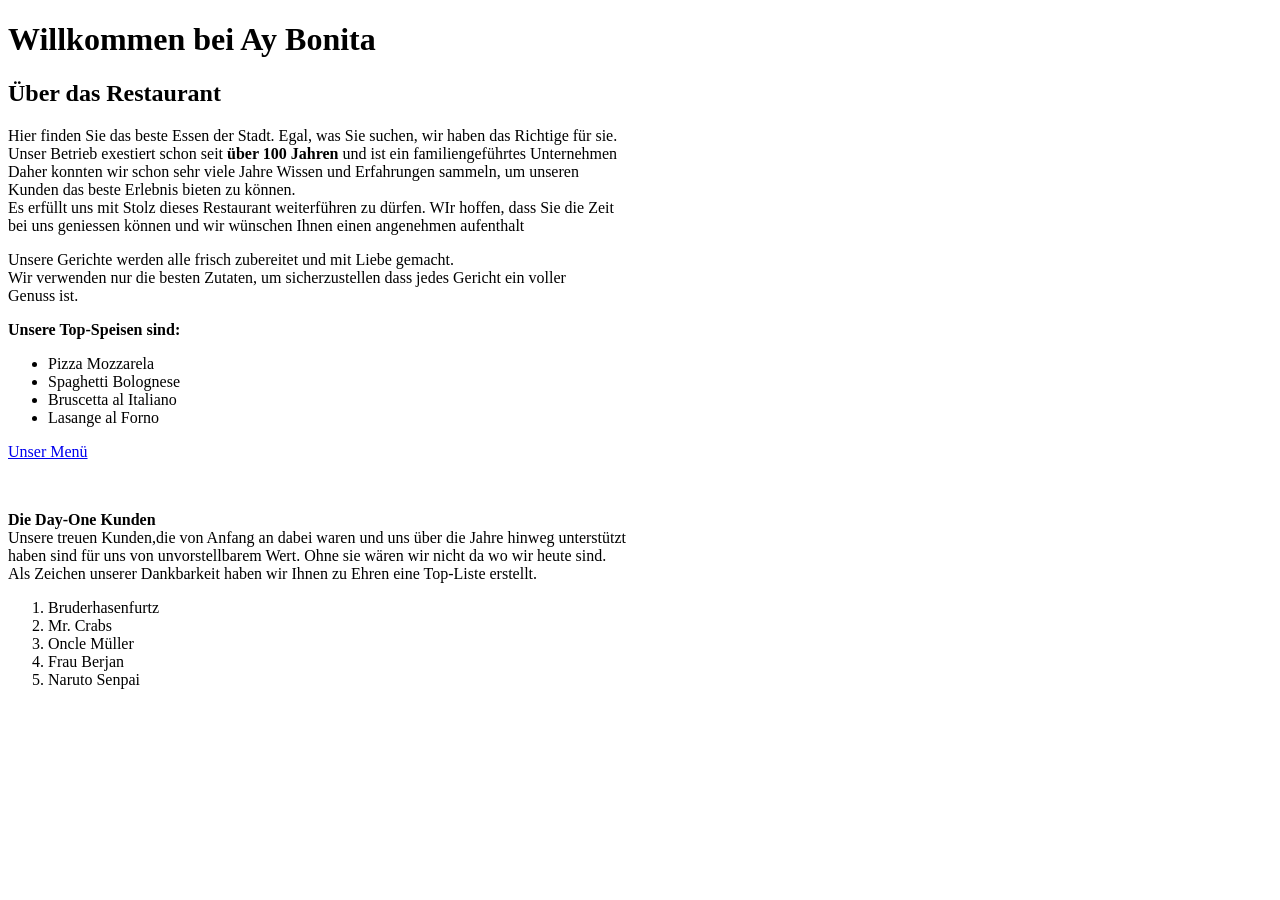
==== index.html @ afe0fb14 "Restaurant Ay Bonita Version 1" ====
<!DOCTYPE html>
<html lang="en">

<head>
    <meta charset="UTF-8">
    <meta name="viewport" content="width=device-width, initial-scale=1.0">
    <title>Ay Bonita</title>
</head>

<body>
    <h1>Willkommen bei Ay Bonita</h1>
    <h2>Über das Restaurant</h2>
    <p>
        Hier finden Sie das beste Essen der Stadt. Egal, was Sie suchen, wir haben das Richtige für sie.
        <br>Unser Betrieb exestiert schon seit <strong>über 100 Jahren</strong> und ist ein familiengeführtes Unternehmen
        <br>Daher konnten wir schon sehr viele Jahre Wissen und Erfahrungen sammeln, um unseren
        <br>Kunden das beste Erlebnis bieten zu können.
        <br>Es erfüllt uns mit Stolz dieses Restaurant weiterführen zu dürfen. WIr hoffen, dass Sie die Zeit
        <br> bei uns geniessen können und wir wünschen Ihnen einen angenehmen aufenthalt
    </p>
    <p>
        Unsere Gerichte werden alle frisch zubereitet und mit Liebe gemacht.
        <br>Wir verwenden nur die besten Zutaten, um sicherzustellen dass jedes Gericht ein voller
        <br> Genuss ist.
    </p>
    <p>
        <strong>Unsere Top-Speisen sind:</strong>
        <ul>
            <li>Pizza Mozzarela</li>
            <li>Spaghetti Bolognese</li>
            <li>Bruscetta al Italiano</li>
            <li>Lasange al Forno</li>
        </ul>
        <a href="menü.html">Unser Menü</a>
    </p>
    <br>
    <p>
        <strong>Die Day-One Kunden</strong>
        <br>Unsere treuen Kunden,die von Anfang an dabei waren und uns über die Jahre hinweg unterstützt
        <br>haben sind für uns von unvorstellbarem Wert. Ohne sie wären wir nicht da wo wir heute sind.
        <br>Als Zeichen unserer Dankbarkeit haben wir Ihnen zu Ehren eine Top-Liste erstellt.
        <ol>
            <li>Bruderhasenfurtz</li>
            <li>Mr. Crabs</li>
            <li>Oncle Müller</li>
            <li>Frau Berjan</li>
            <li>Naruto Senpai</li>

        </ol>


    </p>

</body>

</html>
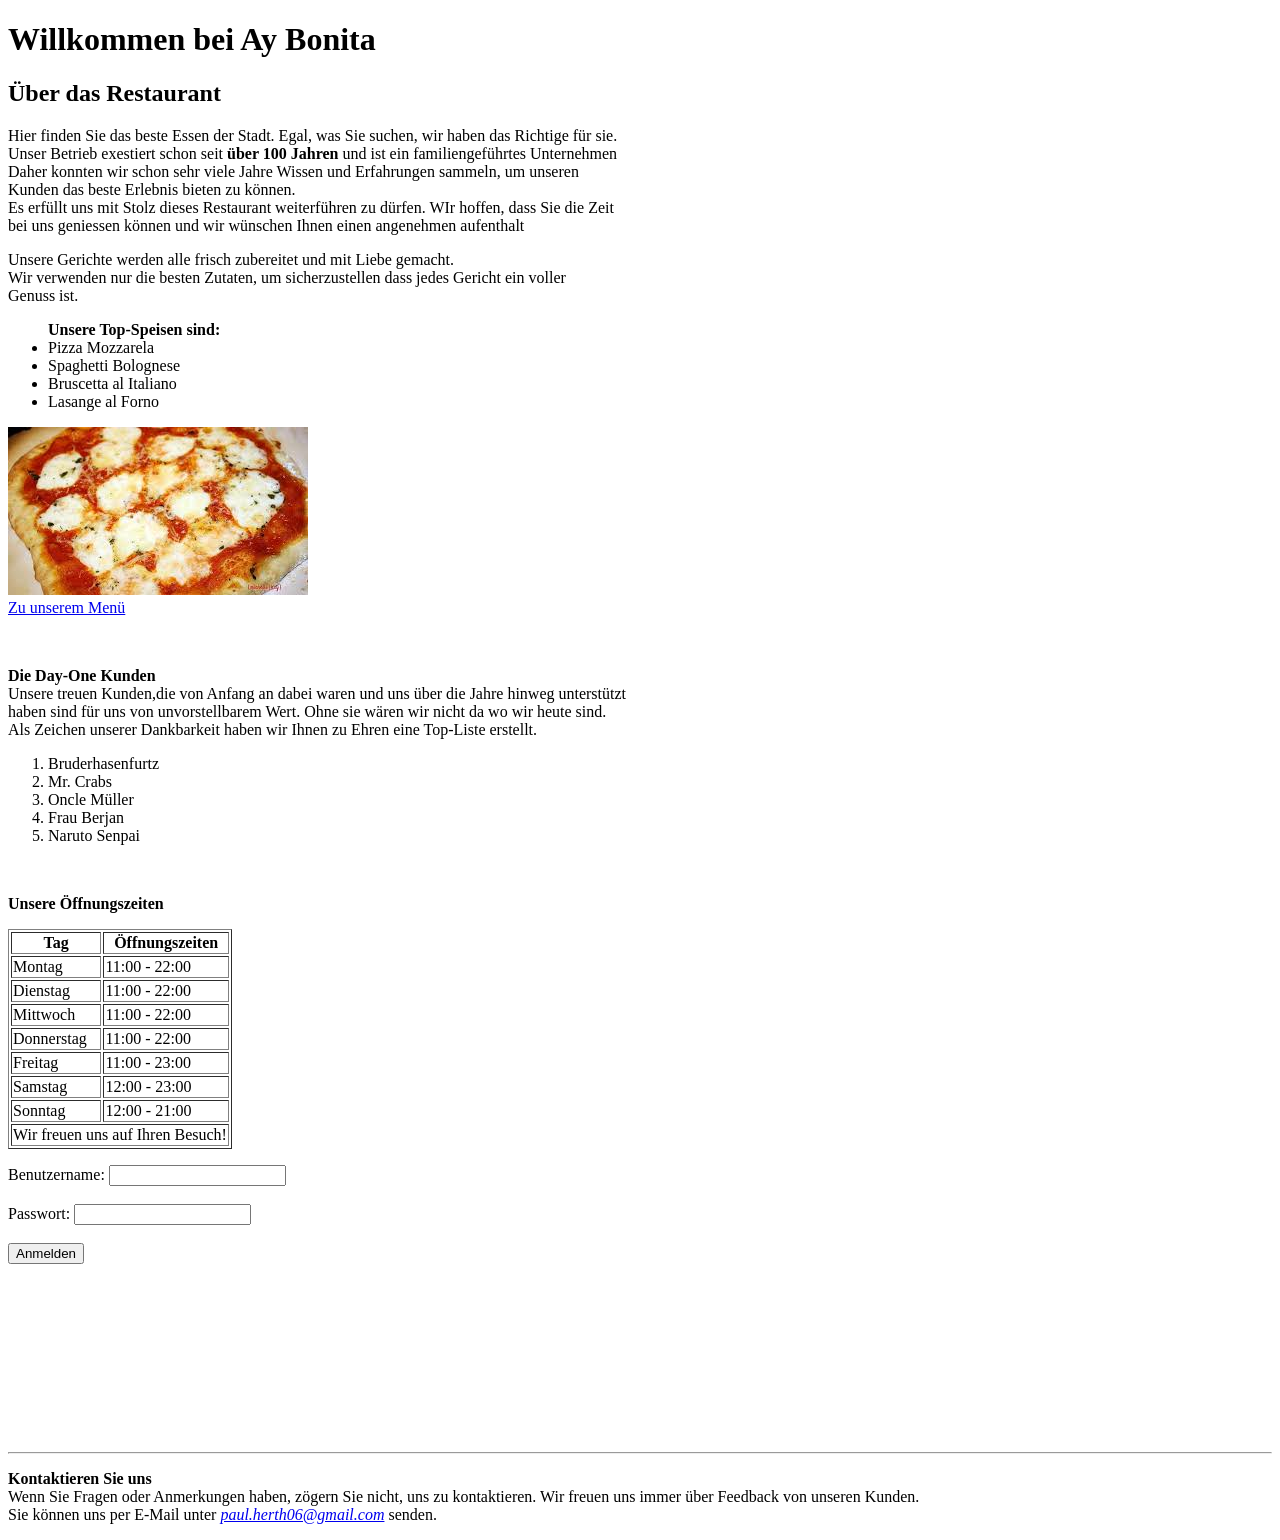
==== commit 9f05f8b0: "Ay Bonita Anmeldung" ====
--- a/index.html
+++ b/index.html
@@ -1,5 +1,5 @@
 <!DOCTYPE html>
-<html lang="en">
+<html lang="de">
 
 <head>
     <meta charset="UTF-8">
@@ -18,20 +18,20 @@
         <br>Es erfüllt uns mit Stolz dieses Restaurant weiterführen zu dürfen. WIr hoffen, dass Sie die Zeit
         <br> bei uns geniessen können und wir wünschen Ihnen einen angenehmen aufenthalt
     </p>
-    <p>
-        Unsere Gerichte werden alle frisch zubereitet und mit Liebe gemacht.
-        <br>Wir verwenden nur die besten Zutaten, um sicherzustellen dass jedes Gericht ein voller
-        <br> Genuss ist.
+    Unsere Gerichte werden alle frisch zubereitet und mit Liebe gemacht. <br>Wir verwenden nur die besten Zutaten, um sicherzustellen dass jedes Gericht ein voller
+    <br> Genuss ist.
     </p>
     <p>
-        <strong>Unsere Top-Speisen sind:</strong>
-        <ul>
+
+        <ul><strong>Unsere Top-Speisen sind:</strong>
             <li>Pizza Mozzarela</li>
             <li>Spaghetti Bolognese</li>
             <li>Bruscetta al Italiano</li>
             <li>Lasange al Forno</li>
         </ul>
-        <a href="menü.html">Unser Menü</a>
+        <img src="[data-uri]"
+            alt="Eine Pizza">
+        <br><a href="menü.html" target="_blank">Zu unserem Menü</a>
     </p>
     <br>
     <p>
@@ -47,10 +47,81 @@
             <li>Naruto Senpai</li>
 
         </ol>
+    </p>
+    <br>
+    <p>
+        <strong>Unsere Öffnungszeiten</strong>
+        <table border="1">
+            <thead>
+                <tr>
+                    <th>Tag</th>
+                    <th>Öffnungszeiten</th>
+                </tr>
+            </thead>
+            <tbody>
+                <tr>
+                    <td>Montag</td>
+                    <td>11:00 - 22:00</td>
+                </tr>
 
-
+                <tr>
+                    <td>Dienstag</td>
+                    <td>11:00 - 22:00</td>
+                </tr>
+                <tr>
+                    <td>Mittwoch</td>
+                    <td>11:00 - 22:00</td>
+                </tr>
+                <tr>
+                    <td>Donnerstag</td>
+                    <td>11:00 - 22:00</td>
+                </tr>
+                <tr>
+                    <td>Freitag</td>
+                    <td>11:00 - 23:00</td>
+                </tr>
+                <tr>
+                    <td>Samstag</td>
+                    <td>12:00 - 23:00</td>
+                </tr>
+                <tr>
+                    <td>Sonntag</td>
+                    <td>12:00 - 21:00</td>
+                </tr>
+            </tbody>
+            <tfoot>
+                <tr>
+                    <td colspan="2">Wir freuen uns auf Ihren Besuch!</td>
+                </tr>
+            </tfoot>
+        </table>
     </p>
-
+    <form action="" method="get">
+        <label for="Benutzername">Benutzername:</label>
+        <input id="Benutzername" name="Benutzername" type="text">
+        <br>
+        <br>
+        <label for="">Passwort:</label>
+        <input id="Passwort" name="Passwort" type="password">
+        <br>
+        <br>
+        <input type="submit" value="Anmelden">
+    </form>
+    <br>
+    <br>
+    <br>
+    <br>
+    <br>
+    <br>
+    <br>
+    <br>
+    <br>
+    <br>
+    <hr>
+    <p>
+        <strong>Kontaktieren Sie uns</strong>
+        <br>Wenn Sie Fragen oder Anmerkungen haben, zögern Sie nicht, uns zu kontaktieren. Wir freuen uns immer über Feedback von unseren Kunden.
+        <br>Sie können uns per E-Mail unter <a href="mailto:paul.herth06@gmail.com"><em>paul.herth06@gmail.com</em></a> senden.
 </body>
 
 </html>
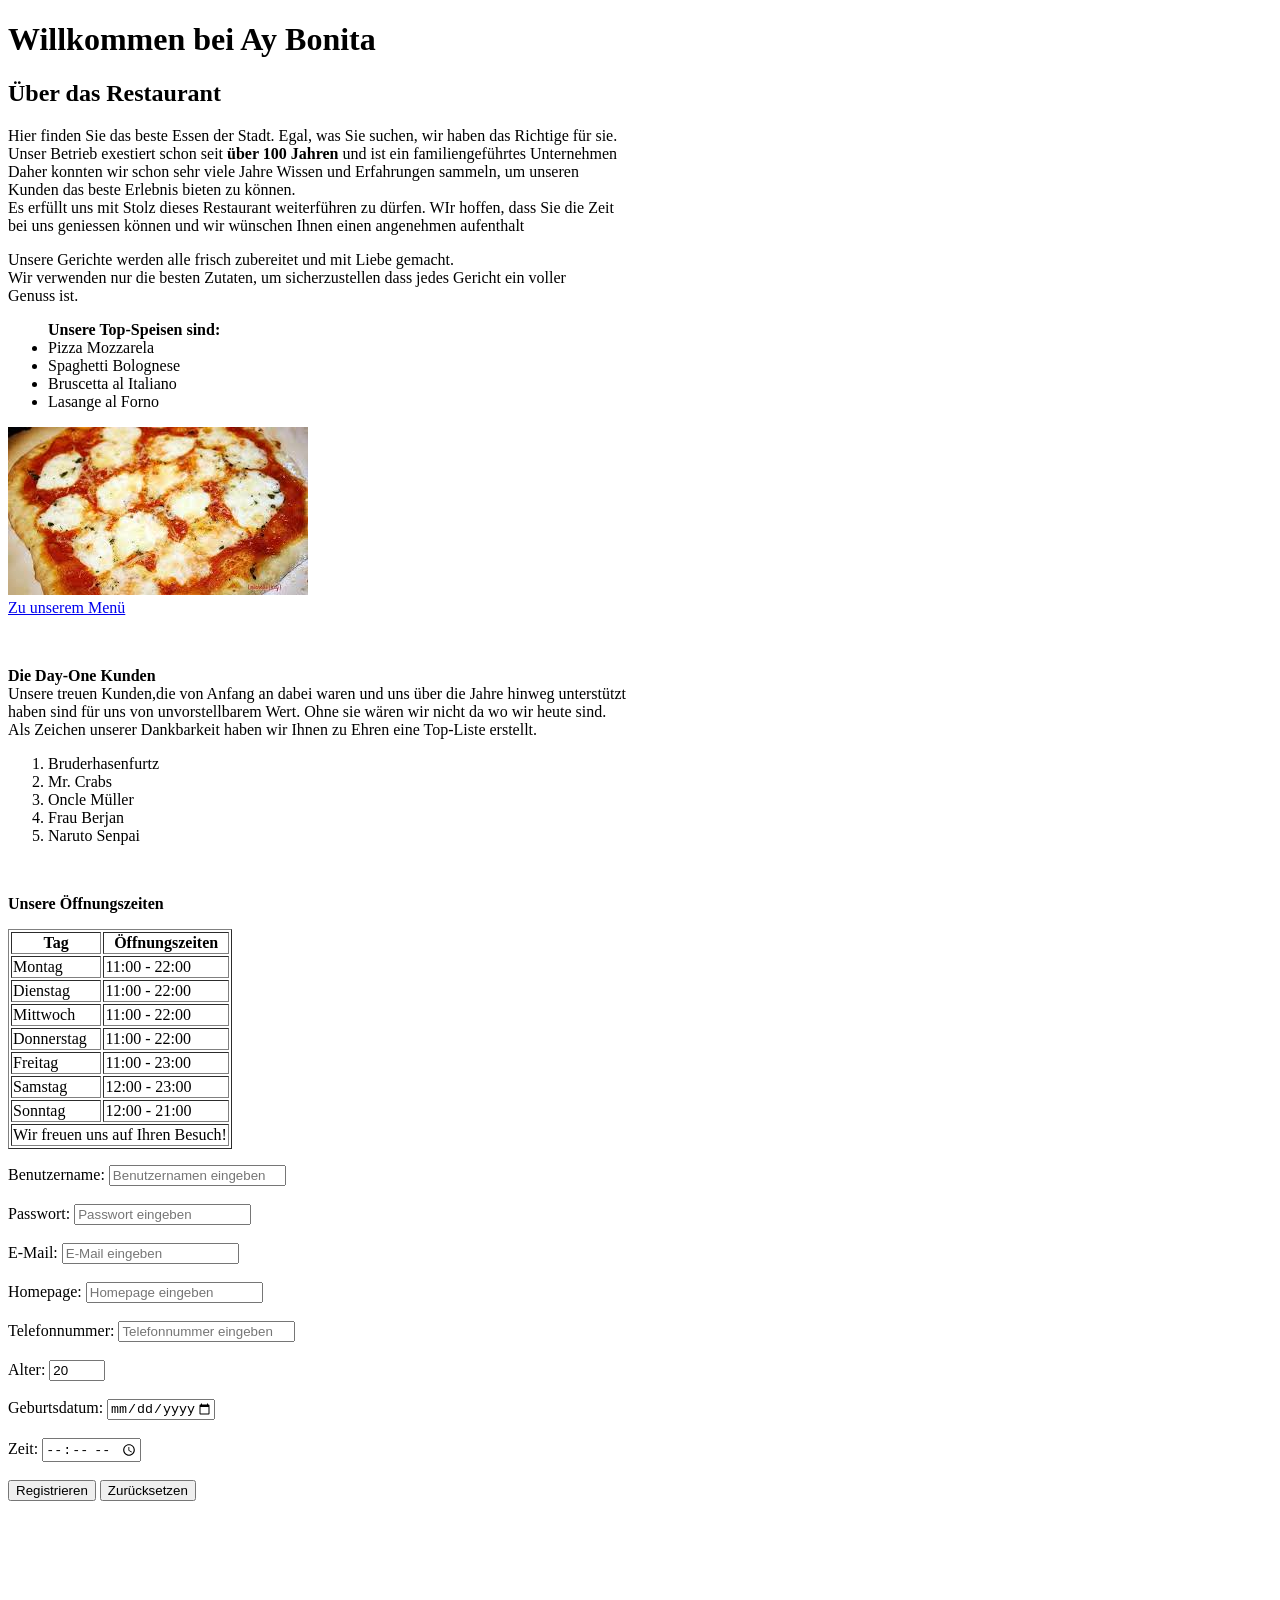
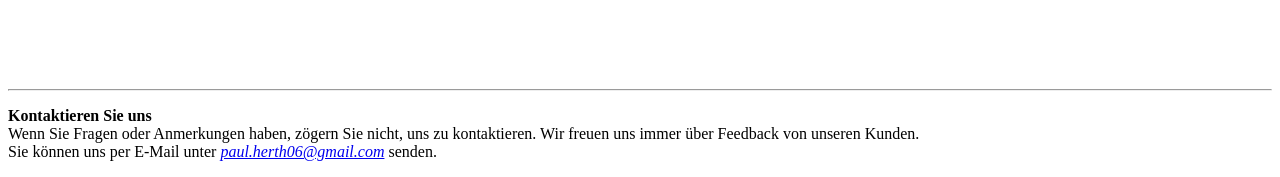
==== commit 0bd1c235: "Ay Bonita Version 3" ====
--- a/index.html
+++ b/index.html
@@ -98,14 +98,38 @@
     </p>
     <form action="" method="get">
         <label for="Benutzername">Benutzername:</label>
-        <input id="Benutzername" name="Benutzername" type="text">
+        <input id="Benutzername" name="Benutzername" type="text" placeholder="Benutzernamen eingeben" required>
         <br>
         <br>
-        <label for="">Passwort:</label>
-        <input id="Passwort" name="Passwort" type="password">
+        <label for="Passwort">Passwort:</label>
+        <input id="Passwort" name="Passwort" type="password" placeholder="Passwort eingeben" required>
         <br>
         <br>
-        <input type="submit" value="Anmelden">
+        <label for="Email">E-Mail:</label>
+        <input type="email" name="Email" id="Email" placeholder="E-Mail eingeben" required>
+        <br>
+        <br>
+        <label for="Homepage">Homepage:</label>
+        <input type="url" name="Homepage" id="Homepage" placeholder="Homepage eingeben">
+        <br>
+        <br>
+        <label for="Telefonnummer">Telefonnummer:</label>
+        <input type="tel" name="Telefonnummer" id="Telefonnummer" placeholder="Telefonnummer eingeben">
+        <br>
+        <br>
+        <label for="Alter">Alter:</label>
+        <input type="number" name="Alter" id="Alter" value="20" min="0" max="150" step="0,01">
+        <br>
+        <br>
+        <label for="Geburtsdatum">Geburtsdatum:</label>
+        <input type="date" name="Geburtsdatum" id="Geburtsdatum" min="2000-01-01" max="2026-04-02">
+        <br>
+        <br>
+        <label for="Zeit">Zeit:</label>
+        <input type="time" name="Zeit" id="Zeit">
+        <br>
+        <br>
+        <input type="submit" value="Registrieren"> <input type="reset" value="Zurücksetzen">
     </form>
     <br>
     <br>
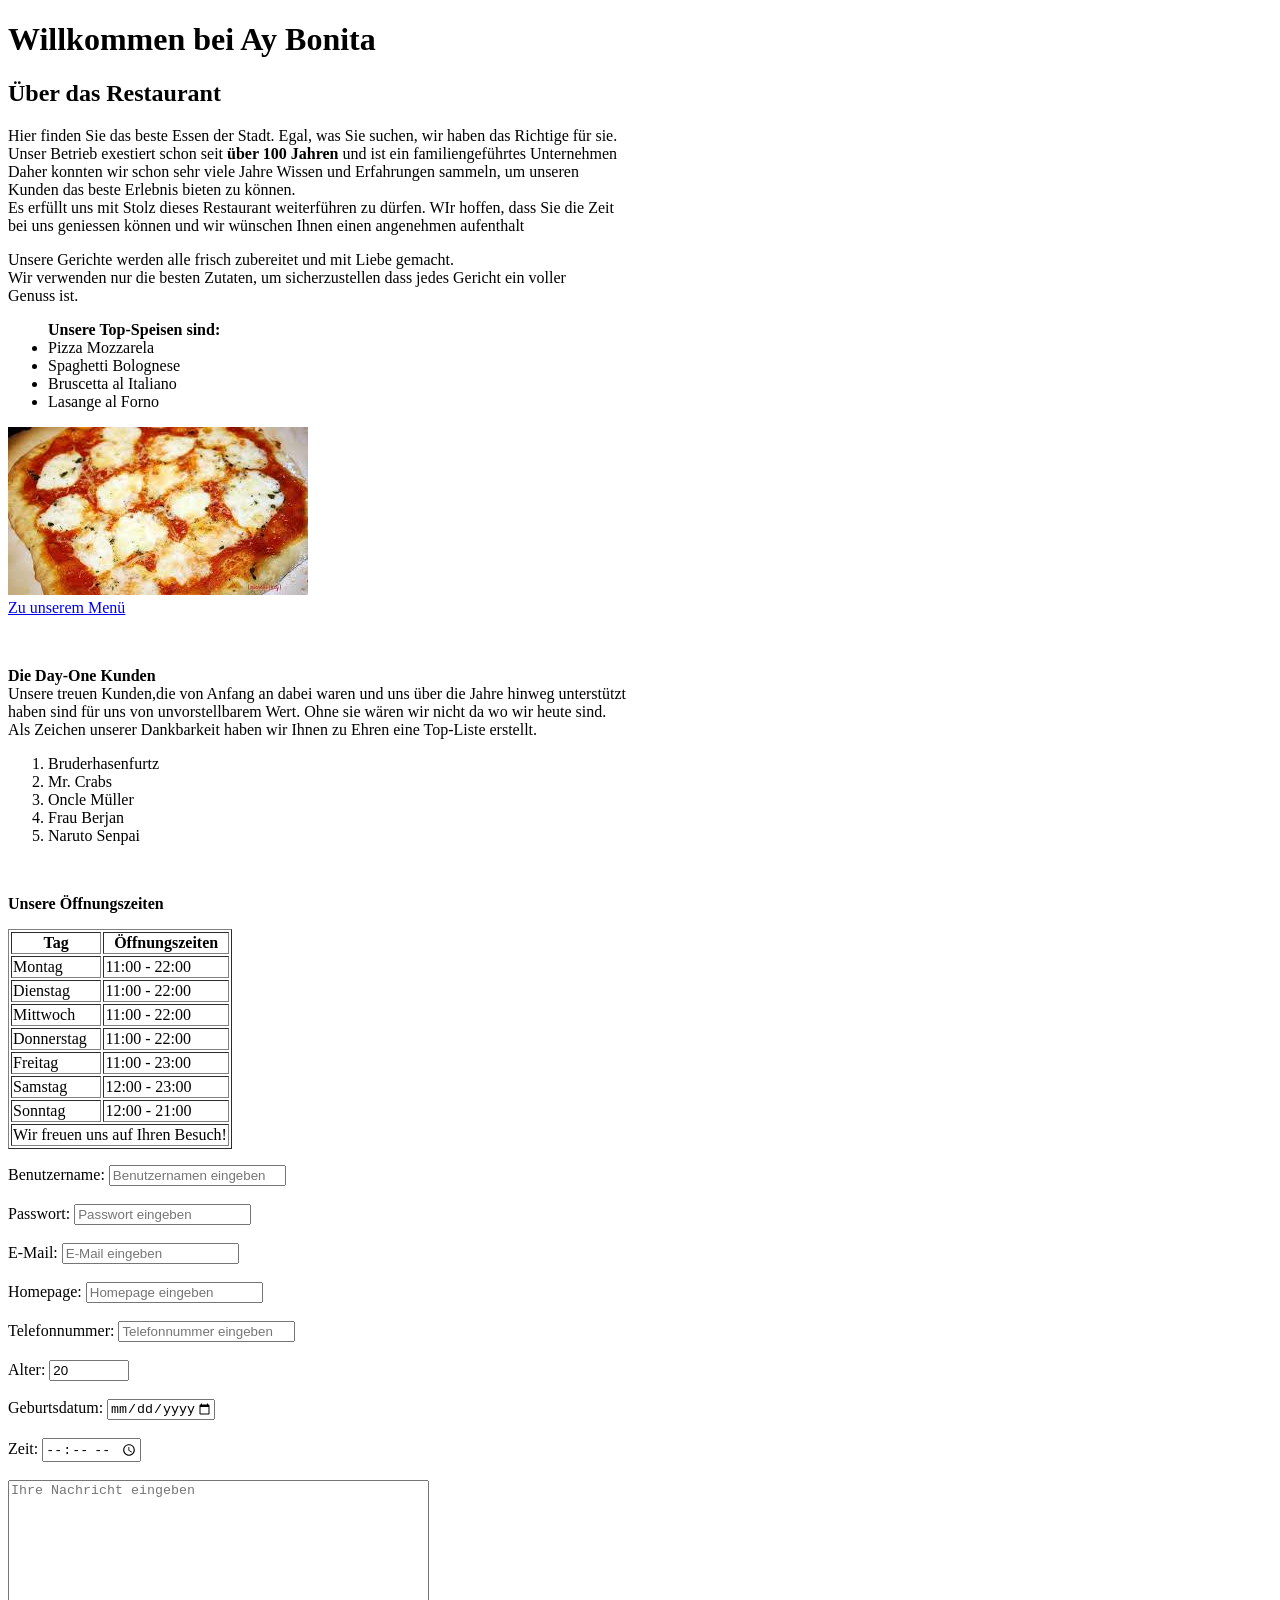
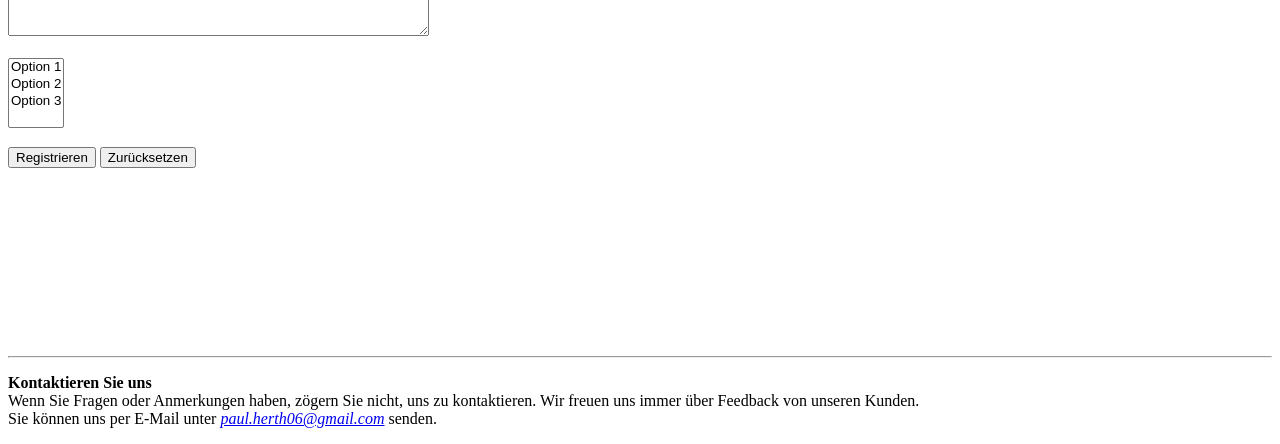
==== commit fde834f0: "Ay Bonita Nutzerelemete complited" ====
--- a/index.html
+++ b/index.html
@@ -118,7 +118,7 @@
         <br>
         <br>
         <label for="Alter">Alter:</label>
-        <input type="number" name="Alter" id="Alter" value="20" min="0" max="150" step="0,01">
+        <input type="number" name="Alter" id="Alter" value="20" min="0" max="150" step="0.01">
         <br>
         <br>
         <label for="Geburtsdatum">Geburtsdatum:</label>
@@ -127,6 +127,16 @@
         <br>
         <label for="Zeit">Zeit:</label>
         <input type="time" name="Zeit" id="Zeit">
+        <br>
+        <br>
+        <textarea name="Textfeld" placeholder="Ihre Nachricht eingeben" rows="10" cols="50"></textarea>
+        <br>
+        <br>
+        <select id="Auswahl" name="Auswahl" multiple>
+            <option value="Option1">Option 1</option>
+            <option value="Option2">Option 2</option>
+            <option value="Option3">Option 3</option>
+        </select>
         <br>
         <br>
         <input type="submit" value="Registrieren"> <input type="reset" value="Zurücksetzen">
@@ -148,4 +158,6 @@
         <br>Sie können uns per E-Mail unter <a href="mailto:paul.herth06@gmail.com"><em>paul.herth06@gmail.com</em></a> senden.
 </body>
 
+</html>
+
 </html>
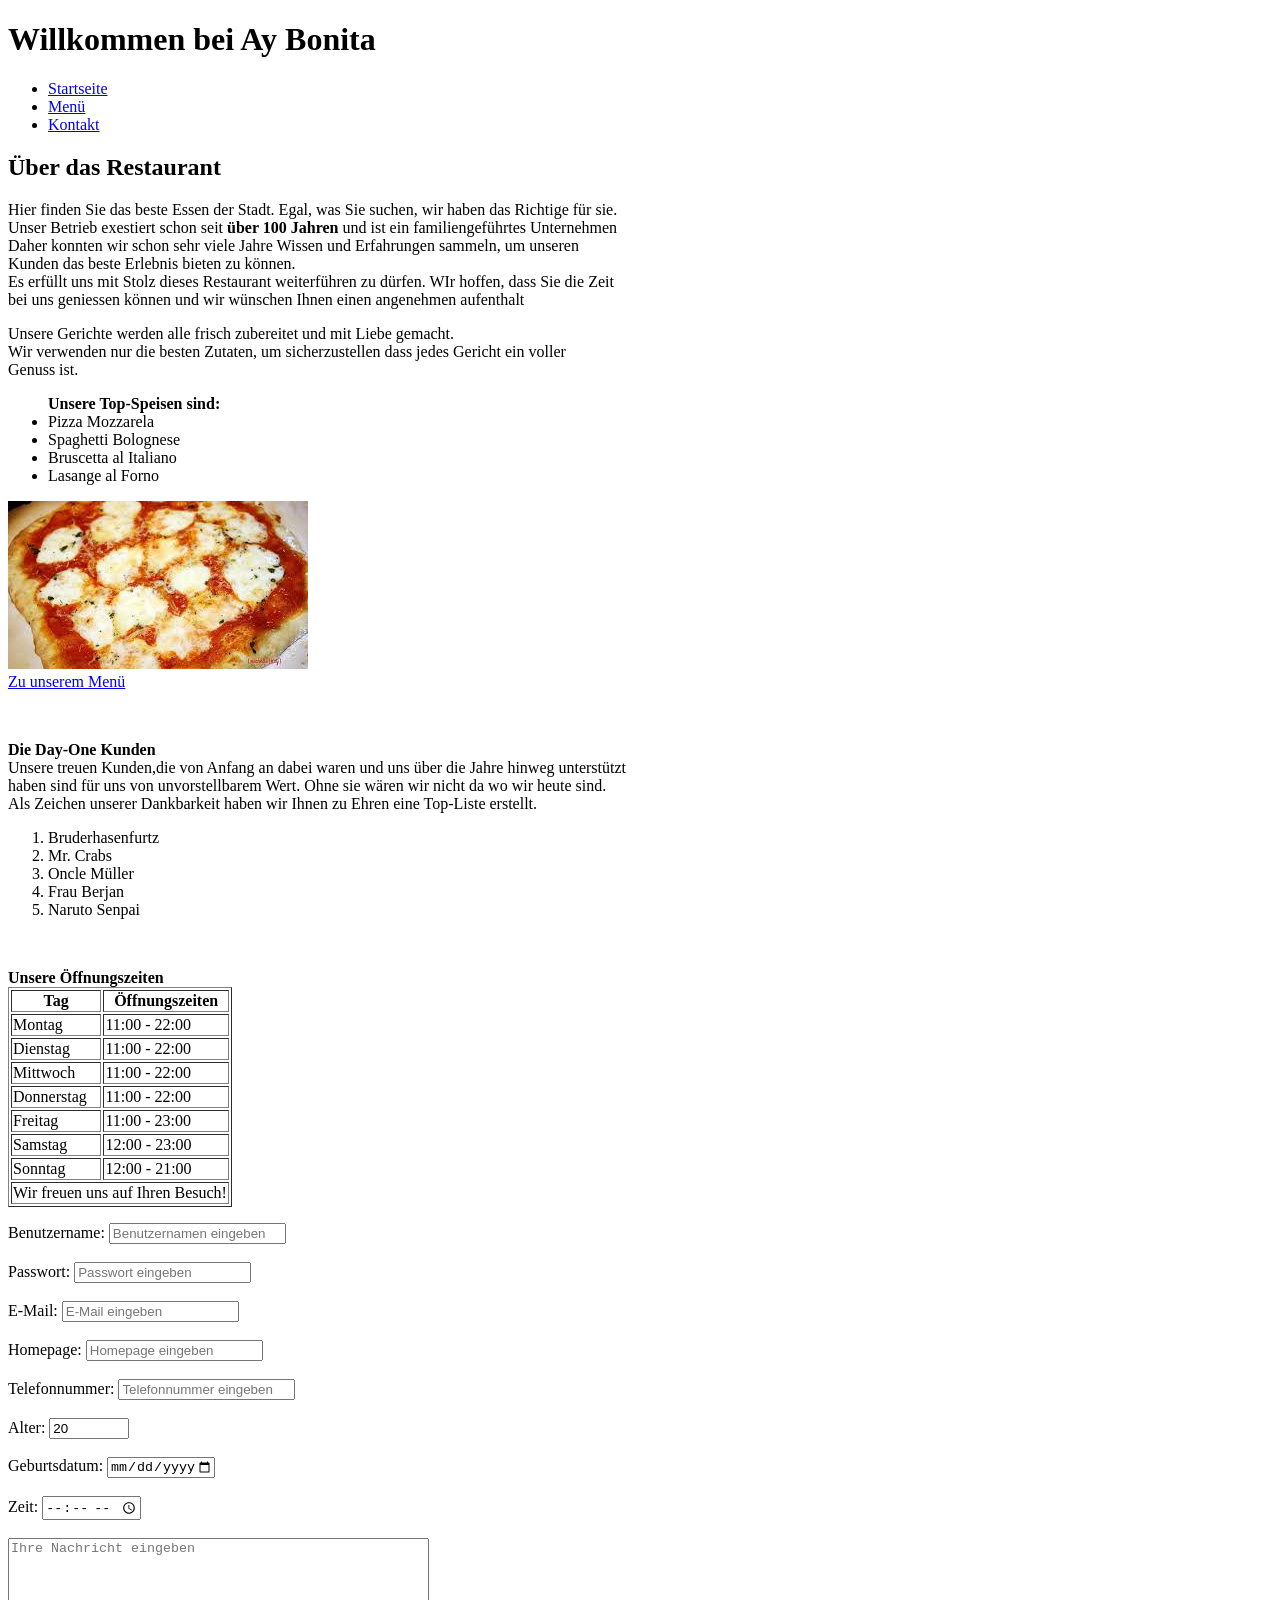
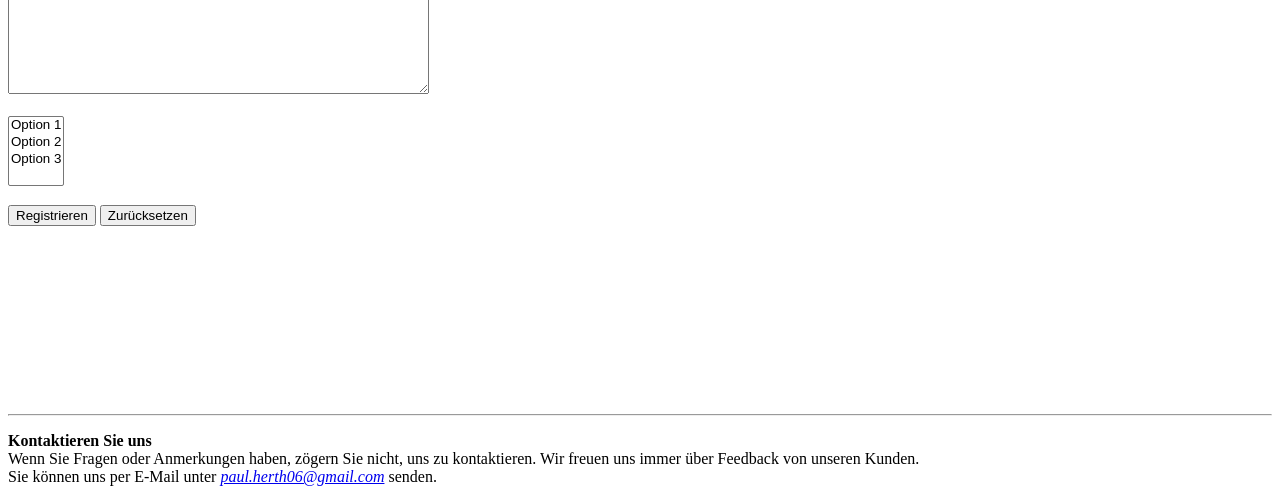
==== commit 98d68fc5: "Behälterelemente eingefügt" ====
--- a/index.html
+++ b/index.html
@@ -8,154 +8,176 @@
 </head>
 
 <body>
-    <h1>Willkommen bei Ay Bonita</h1>
-    <h2>Über das Restaurant</h2>
-    <p>
-        Hier finden Sie das beste Essen der Stadt. Egal, was Sie suchen, wir haben das Richtige für sie.
-        <br>Unser Betrieb exestiert schon seit <strong>über 100 Jahren</strong> und ist ein familiengeführtes Unternehmen
-        <br>Daher konnten wir schon sehr viele Jahre Wissen und Erfahrungen sammeln, um unseren
-        <br>Kunden das beste Erlebnis bieten zu können.
-        <br>Es erfüllt uns mit Stolz dieses Restaurant weiterführen zu dürfen. WIr hoffen, dass Sie die Zeit
-        <br> bei uns geniessen können und wir wünschen Ihnen einen angenehmen aufenthalt
-    </p>
-    Unsere Gerichte werden alle frisch zubereitet und mit Liebe gemacht. <br>Wir verwenden nur die besten Zutaten, um sicherzustellen dass jedes Gericht ein voller
-    <br> Genuss ist.
-    </p>
-    <p>
+    <header>
+        <h1 id="Seitenueberschrift">Willkommen bei Ay Bonita</h1>
+    </header>
+    <aside>
+        <nav>
+            <ul>
+                <li><a href="index.html">Startseite</a></li>
+                <li><a href="menue.html">Menü</a></li>
+                <li><a href="kontakt.html">Kontakt</a></li>
+            </ul>
+        </nav>
+        <main>
+            <article>
+                <header>
+                    <h2>Über das Restaurant</h2>
+                </header>
+                <p>
+                    <div id="UeberDasRestaurant">
+                        Hier finden Sie das beste Essen der Stadt. Egal, was Sie suchen, wir haben das Richtige für sie.
+                        <br>Unser Betrieb exestiert schon seit <strong>über 100 Jahren</strong> und ist ein familiengeführtes Unternehmen
+                        <br>Daher konnten wir schon sehr viele Jahre Wissen und Erfahrungen sammeln, um unseren
+                        <br>Kunden das beste Erlebnis bieten zu können.
+                        <br>Es erfüllt uns mit Stolz dieses Restaurant weiterführen zu dürfen. WIr hoffen, dass Sie die Zeit
+                        <br> bei uns geniessen können und wir wünschen Ihnen einen angenehmen aufenthalt</div>
+                </p>
+                Unsere Gerichte werden alle frisch zubereitet und mit Liebe gemacht. <br>Wir verwenden nur die besten Zutaten, um sicherzustellen dass jedes Gericht ein voller
+                <br> Genuss ist.
+                </p>
+                <p>
 
-        <ul><strong>Unsere Top-Speisen sind:</strong>
-            <li>Pizza Mozzarela</li>
-            <li>Spaghetti Bolognese</li>
-            <li>Bruscetta al Italiano</li>
-            <li>Lasange al Forno</li>
-        </ul>
-        <img src="[data-uri]"
-            alt="Eine Pizza">
-        <br><a href="menü.html" target="_blank">Zu unserem Menü</a>
-    </p>
-    <br>
-    <p>
-        <strong>Die Day-One Kunden</strong>
-        <br>Unsere treuen Kunden,die von Anfang an dabei waren und uns über die Jahre hinweg unterstützt
-        <br>haben sind für uns von unvorstellbarem Wert. Ohne sie wären wir nicht da wo wir heute sind.
-        <br>Als Zeichen unserer Dankbarkeit haben wir Ihnen zu Ehren eine Top-Liste erstellt.
-        <ol>
-            <li>Bruderhasenfurtz</li>
-            <li>Mr. Crabs</li>
-            <li>Oncle Müller</li>
-            <li>Frau Berjan</li>
-            <li>Naruto Senpai</li>
+                    <ul><strong>Unsere Top-Speisen sind:</strong>
+                        <li>Pizza Mozzarela</li>
+                        <li>Spaghetti Bolognese</li>
+                        <li>Bruscetta al Italiano</li>
+                        <li>Lasange al Forno</li>
+                    </ul>
+                    <img src="[data-uri]"
+                        alt="Eine Pizza">
+                    <br><a href="menue.html" target="_blank">Zu unserem Menü</a>
+                </p>
+            </article>
+            <br>
+            <p>
+                <strong>Die Day-One Kunden</strong>
+                <br>Unsere treuen Kunden,die von Anfang an dabei waren und uns über die Jahre hinweg unterstützt
+                <br>haben sind für uns von unvorstellbarem Wert. Ohne sie wären wir nicht da wo wir heute sind.
+                <br>Als Zeichen unserer Dankbarkeit haben wir Ihnen zu Ehren eine Top-Liste erstellt.
+                <ol>
+                    <li>Bruderhasenfurtz</li>
+                    <li>Mr. Crabs</li>
+                    <li>Oncle Müller</li>
+                    <li>Frau Berjan</li>
+                    <li>Naruto Senpai</li>
 
-        </ol>
-    </p>
-    <br>
-    <p>
-        <strong>Unsere Öffnungszeiten</strong>
-        <table border="1">
-            <thead>
-                <tr>
-                    <th>Tag</th>
-                    <th>Öffnungszeiten</th>
-                </tr>
-            </thead>
-            <tbody>
-                <tr>
-                    <td>Montag</td>
-                    <td>11:00 - 22:00</td>
-                </tr>
+                </ol>
+            </p>
+            <br>
+            <p>
+                <section>
+                    <strong>Unsere Öffnungszeiten</strong>
+                    <table border="1">
+                        <thead>
+                            <tr>
+                                <th>Tag</th>
+                                <th>Öffnungszeiten</th>
+                            </tr>
+                        </thead>
+                        <tbody>
+                            <tr>
+                                <td>Montag</td>
+                                <td><time datetime="11:00">11:00</time> - <time>22:00</time></td>
+                            </tr>
 
-                <tr>
-                    <td>Dienstag</td>
-                    <td>11:00 - 22:00</td>
-                </tr>
-                <tr>
-                    <td>Mittwoch</td>
-                    <td>11:00 - 22:00</td>
-                </tr>
-                <tr>
-                    <td>Donnerstag</td>
-                    <td>11:00 - 22:00</td>
-                </tr>
-                <tr>
-                    <td>Freitag</td>
-                    <td>11:00 - 23:00</td>
-                </tr>
-                <tr>
-                    <td>Samstag</td>
-                    <td>12:00 - 23:00</td>
-                </tr>
-                <tr>
-                    <td>Sonntag</td>
-                    <td>12:00 - 21:00</td>
-                </tr>
-            </tbody>
-            <tfoot>
-                <tr>
-                    <td colspan="2">Wir freuen uns auf Ihren Besuch!</td>
-                </tr>
-            </tfoot>
-        </table>
-    </p>
-    <form action="" method="get">
-        <label for="Benutzername">Benutzername:</label>
-        <input id="Benutzername" name="Benutzername" type="text" placeholder="Benutzernamen eingeben" required>
-        <br>
-        <br>
-        <label for="Passwort">Passwort:</label>
-        <input id="Passwort" name="Passwort" type="password" placeholder="Passwort eingeben" required>
-        <br>
-        <br>
-        <label for="Email">E-Mail:</label>
-        <input type="email" name="Email" id="Email" placeholder="E-Mail eingeben" required>
-        <br>
-        <br>
-        <label for="Homepage">Homepage:</label>
-        <input type="url" name="Homepage" id="Homepage" placeholder="Homepage eingeben">
-        <br>
-        <br>
-        <label for="Telefonnummer">Telefonnummer:</label>
-        <input type="tel" name="Telefonnummer" id="Telefonnummer" placeholder="Telefonnummer eingeben">
-        <br>
-        <br>
-        <label for="Alter">Alter:</label>
-        <input type="number" name="Alter" id="Alter" value="20" min="0" max="150" step="0.01">
-        <br>
-        <br>
-        <label for="Geburtsdatum">Geburtsdatum:</label>
-        <input type="date" name="Geburtsdatum" id="Geburtsdatum" min="2000-01-01" max="2026-04-02">
-        <br>
-        <br>
-        <label for="Zeit">Zeit:</label>
-        <input type="time" name="Zeit" id="Zeit">
-        <br>
-        <br>
-        <textarea name="Textfeld" placeholder="Ihre Nachricht eingeben" rows="10" cols="50"></textarea>
-        <br>
-        <br>
-        <select id="Auswahl" name="Auswahl" multiple>
+                            <tr>
+                                <td>Dienstag</td>
+                                <td><time datetime="11:00">11:00</time> - <time datetime="22:00">22:00</time></td>
+                            </tr>
+                            <tr>
+                                <td>Mittwoch</td>
+                                <td><time datetime="11:00">11:00</time> - <time datetime="22:00">22:00</time></td>
+                            </tr>
+                            <tr>
+                                <td>Donnerstag</td>
+                                <td><time datetime="11:00">11:00</time> - <time datetime="22:00">22:00</time></td>
+                            </tr>
+                            <tr>
+                                <td>Freitag</td>
+                                <td><time datetime="11:00">11:00</time> - <time datetime="23:00">23:00</time></td>
+                            </tr>
+                            <tr>
+                                <td>Samstag</td>
+                                <td><time datetime="12:00">12:00</time> - <time datetime="23:00">23:00</time></td>
+                            </tr>
+                            <tr>
+                                <td>Sonntag</td>
+                                <td><time datetime="12:00">12:00</time> - <time datetime="21:00">21:00</time></td>
+                            </tr>
+                        </tbody>
+                        <tfoot>
+                            <tr>
+                                <td colspan="2">Wir freuen uns auf Ihren Besuch!</td>
+                            </tr>
+                        </tfoot>
+                    </table>
+                </section>
+            </p>
+            <form action="" method="get">
+                <label for="Benutzername">Benutzername:</label>
+                <input id="Benutzername" name="Benutzername" type="text" placeholder="Benutzernamen eingeben" required>
+                <br>
+                <br>
+                <label for="Passwort">Passwort:</label>
+                <input id="Passwort" name="Passwort" type="password" placeholder="Passwort eingeben" required>
+                <br>
+                <br>
+                <label for="Email">E-Mail:</label>
+                <input type="email" name="Email" id="Email" placeholder="E-Mail eingeben" required>
+                <br>
+                <br>
+                <label for="Homepage">Homepage:</label>
+                <input type="url" name="Homepage" id="Homepage" placeholder="Homepage eingeben">
+                <br>
+                <br>
+                <label for="Telefonnummer">Telefonnummer:</label>
+                <input type="tel" name="Telefonnummer" id="Telefonnummer" placeholder="Telefonnummer eingeben">
+                <br>
+                <br>
+                <label for="Alter">Alter:</label>
+                <input type="number" name="Alter" id="Alter" value="20" min="0" max="150" step="0.01">
+                <br>
+                <br>
+                <label for="Geburtsdatum">Geburtsdatum:</label>
+                <input type="date" name="Geburtsdatum" id="Geburtsdatum" min="2000-01-01" max="2026-04-02">
+                <br>
+                <br>
+                <label for="Zeit">Zeit:</label>
+                <input type="time" name="Zeit" id="Zeit">
+                <br>
+                <br>
+                <textarea name="Textfeld" placeholder="Ihre Nachricht eingeben" rows="10" cols="50"></textarea>
+                <br>
+                <br>
+                <select id="Auswahl" name="Auswahl" multiple>
             <option value="Option1">Option 1</option>
             <option value="Option2">Option 2</option>
             <option value="Option3">Option 3</option>
         </select>
+                <br>
+                <br>
+                <input type="submit" value="Registrieren"> <input type="reset" value="Zurücksetzen">
+            </form>
+        </main>
         <br>
         <br>
-        <input type="submit" value="Registrieren"> <input type="reset" value="Zurücksetzen">
-    </form>
-    <br>
-    <br>
-    <br>
-    <br>
-    <br>
-    <br>
-    <br>
-    <br>
-    <br>
-    <br>
-    <hr>
-    <p>
-        <strong>Kontaktieren Sie uns</strong>
-        <br>Wenn Sie Fragen oder Anmerkungen haben, zögern Sie nicht, uns zu kontaktieren. Wir freuen uns immer über Feedback von unseren Kunden.
-        <br>Sie können uns per E-Mail unter <a href="mailto:paul.herth06@gmail.com"><em>paul.herth06@gmail.com</em></a> senden.
+        <br>
+        <br>
+        <br>
+        <br>
+        <br>
+        <br>
+        <br>
+        <br>
+        <footer>
+            <hr>
+            <p>
+                <strong>Kontaktieren Sie uns</strong>
+                <br>Wenn Sie Fragen oder Anmerkungen haben, zögern Sie nicht, uns zu kontaktieren. Wir freuen uns immer über Feedback von unseren Kunden.
+                <br>Sie können uns per E-Mail unter <a href="mailto:paul.herth06@gmail.com"><em>paul.herth06@gmail.com</em></a> senden.
+            </p>
+        </footer>
 </body>
 
 </html>
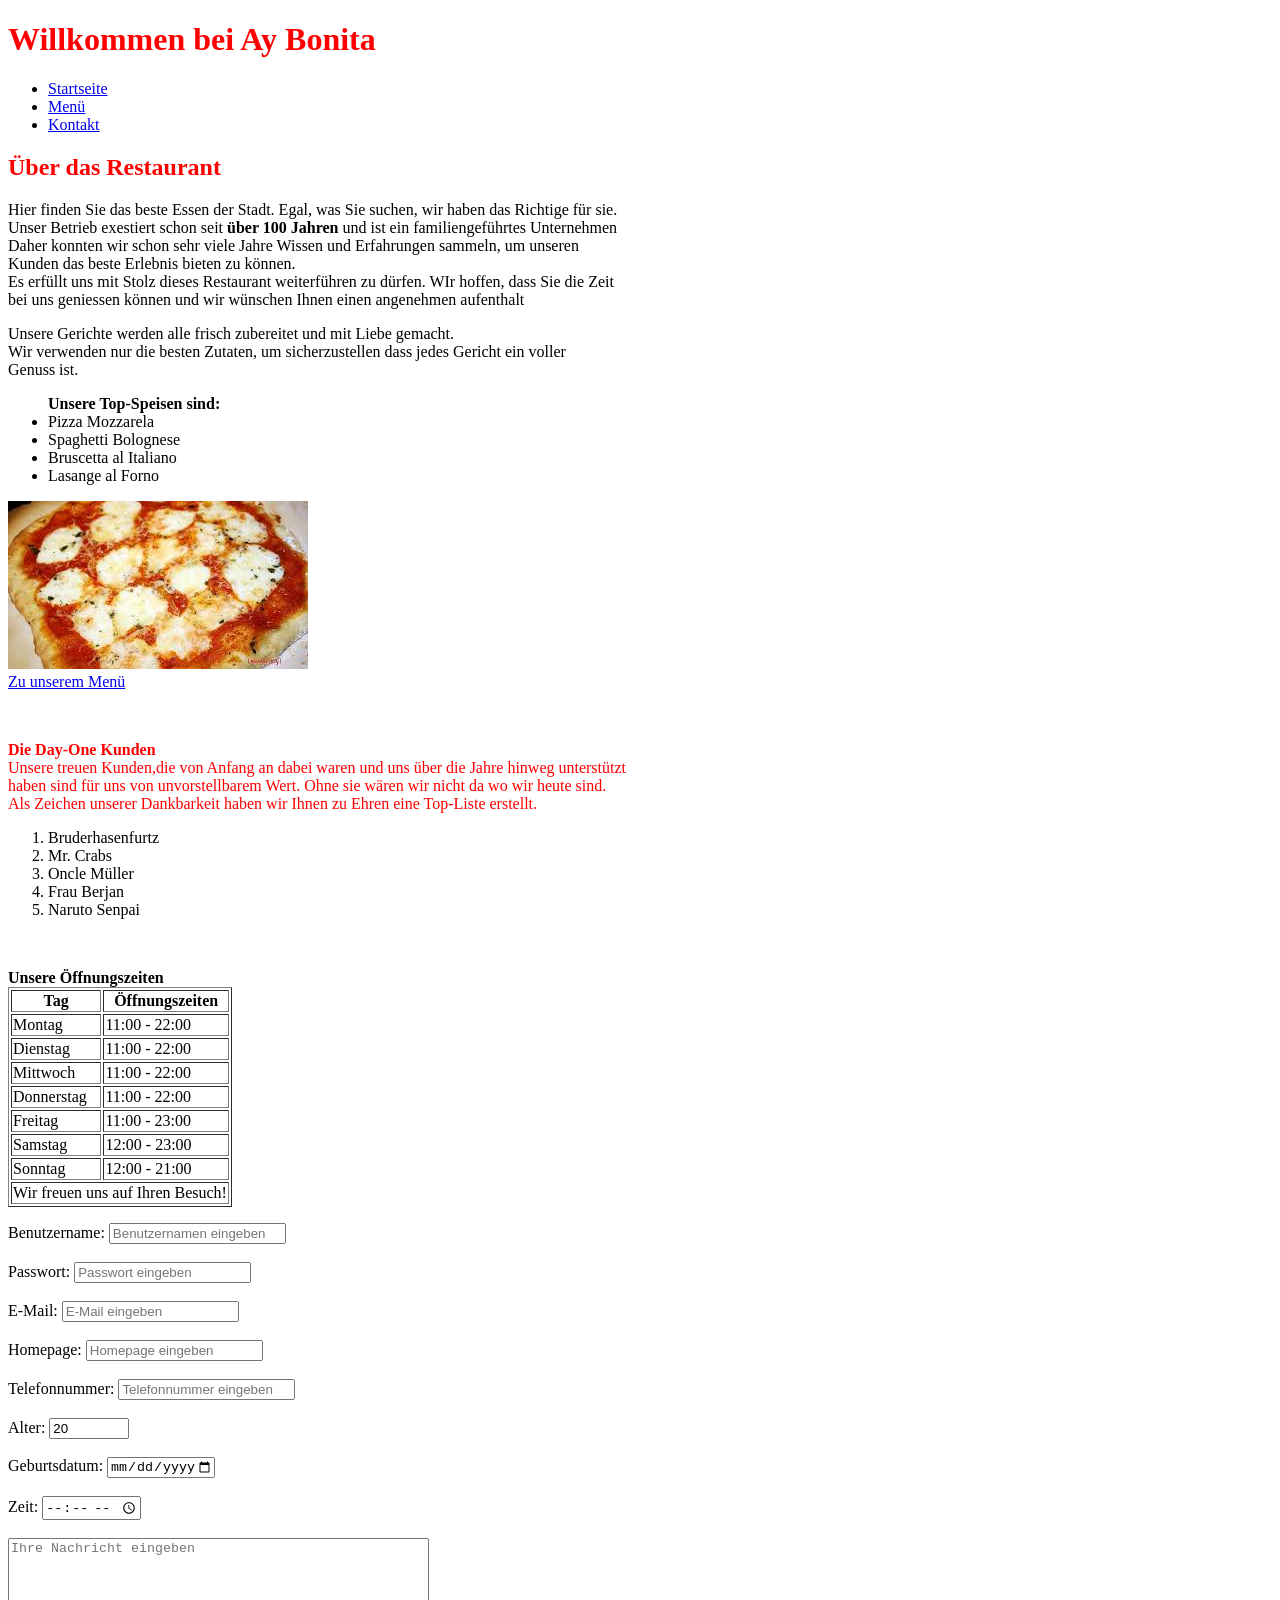
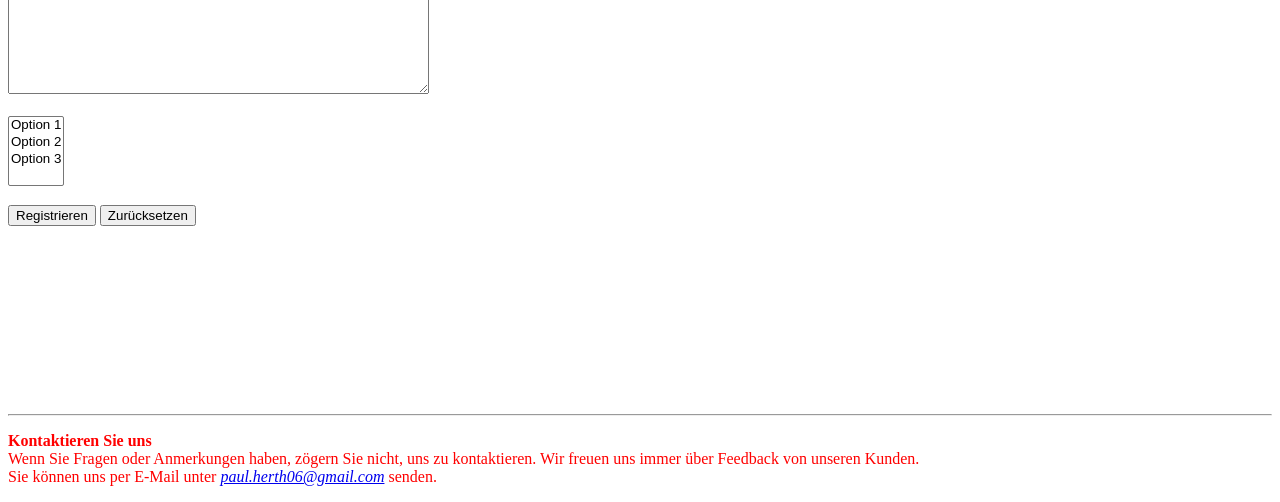
==== commit 92182266: "mit Css angefangen" ====
--- a/index.html
+++ b/index.html
@@ -5,6 +5,12 @@
     <meta charset="UTF-8">
     <meta name="viewport" content="width=device-width, initial-scale=1.0">
     <title>Ay Bonita</title>
+    <link rel="stylesheet" href="style.css">
+    <style type="text/css">
+        h1 {
+            color: red;
+        }
+    </style>
 </head>
 
 <body>
@@ -22,7 +28,7 @@
         <main>
             <article>
                 <header>
-                    <h2>Über das Restaurant</h2>
+                    <h2 style="color:red;">Über das Restaurant</h2>
                 </header>
                 <p>
                     <div id="UeberDasRestaurant">
--- a/style.css
+++ b/style.css
@@ -0,0 +1,5 @@
+/* Färbt alle Absätze rot */
+
+p {
+    color: red;
+}
